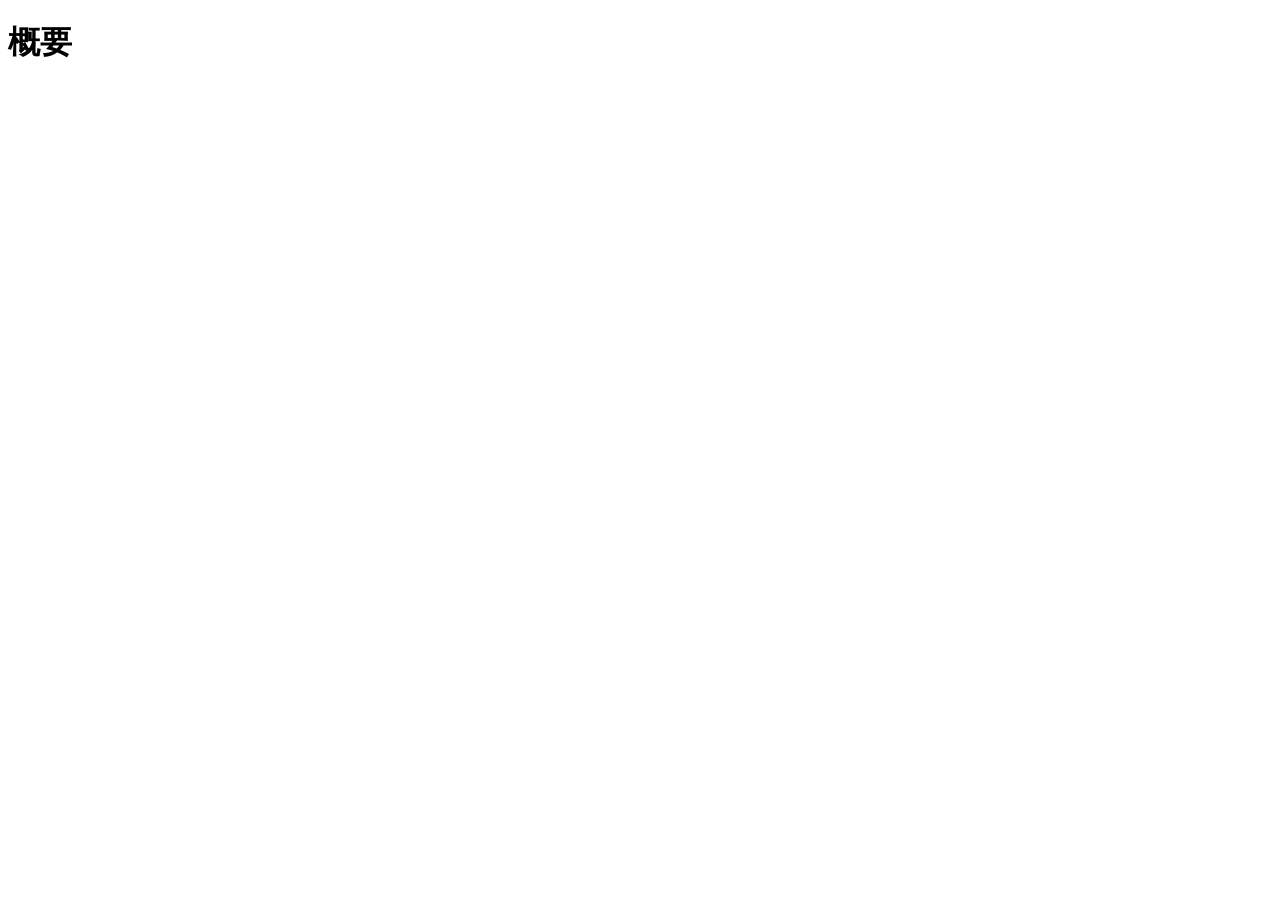
==== about.html @ 62b6515b "概要ページ開発開始" ====
<!DOCTYPE html>
<html lang="ja">
<head>
    <meta charset="UTF-8">
    <meta name="viewport" content="width=device-width, initial-scale=1.0">
    <title>概要</title>
</head>
<body>
    <h1>概要</h1>
</body>
</html>
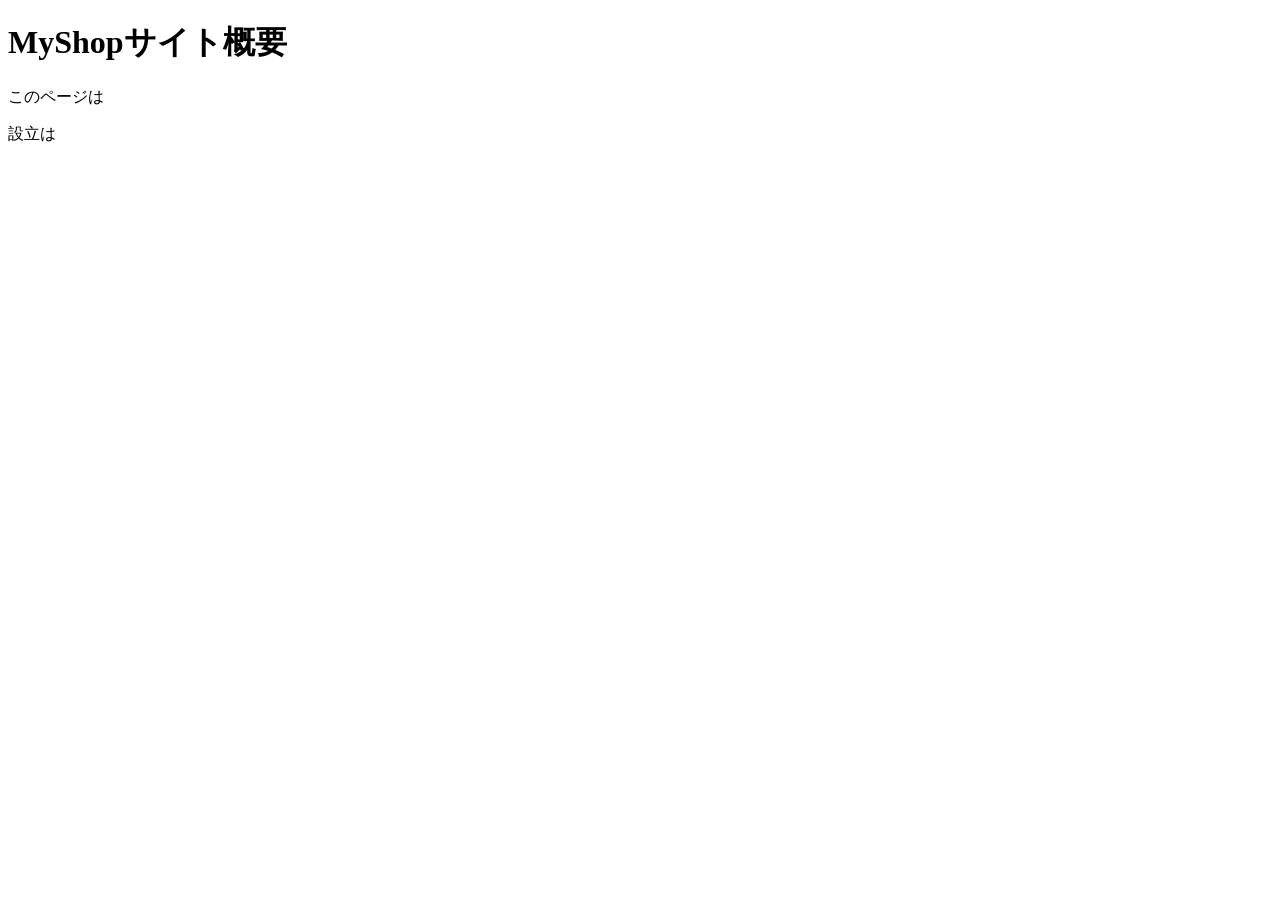
==== commit 86b3b7d0: "ページ内容追加" ====
--- a/about.html
+++ b/about.html
@@ -6,6 +6,8 @@
     <title>概要</title>
 </head>
 <body>
-    <h1>概要</h1>
+    <h1>MyShopサイト概要</h1>
+    <p>このページは</p>
+    <p>設立は</p>
 </body>
 </html>
